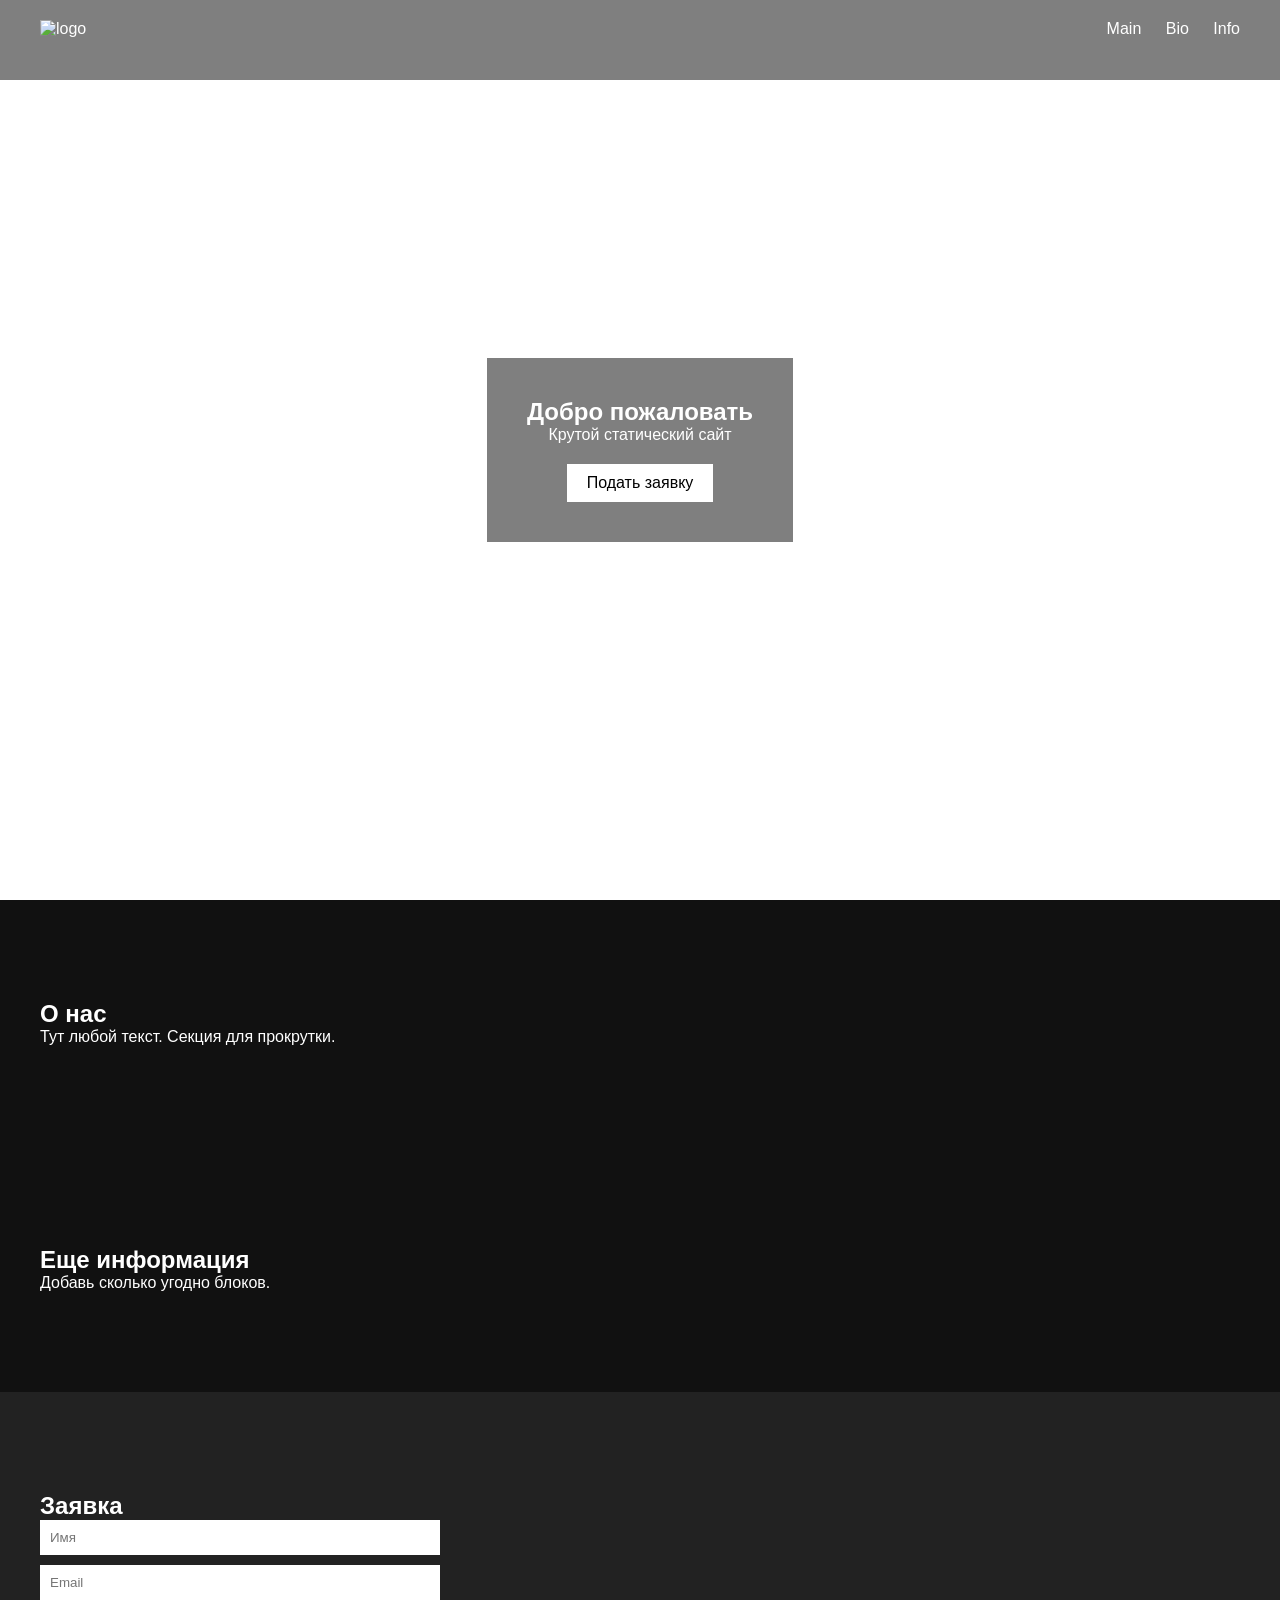
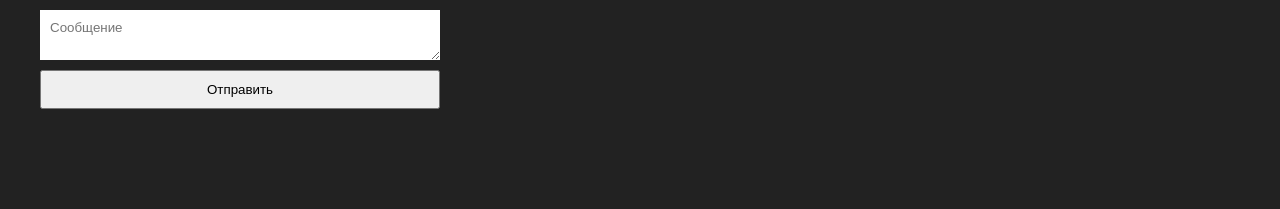
==== index.html @ 3dc8170d "init" ====
<!DOCTYPE html>
<html lang="ru">
<head>
  <meta charset="UTF-8">
  <title>My Site</title>
  <meta name="viewport" content="width=device-width, initial-scale=1.0">
  <link rel="stylesheet" href="style.css">
</head>
<body>

<header class="header">
  <img src="pic1.png" class="logo" alt="logo">
  <nav>
    <a href="/main/">Main</a>
    <a href="/bio/">Bio</a>
    <a href="/info/">Info</a>
  </nav>
</header>

<section class="hero">
  <div class="overlay">
    <h1>Добро пожаловать</h1>
    <p>Крутой статический сайт</p>
    <a href="#form" class="btn">Подать заявку</a>
  </div>
</section>

<section class="content">
  <h2>О нас</h2>
  <p>Тут любой текст. Секция для прокрутки.</p>
</section>

<section class="content">
  <h2>Еще информация</h2>
  <p>Добавь сколько угодно блоков.</p>
</section>

<section id="form" class="form-section">
  <h2>Заявка</h2>

  <form id="contact-form">
    <input type="text" name="name" placeholder="Имя" required>
    <input type="email" name="email" placeholder="Email" required>
    <textarea name="message" placeholder="Сообщение"></textarea>
    <button type="submit">Отправить</button>
  </form>

  <p id="status"></p>
</section>

<script src="app.js"></script>
</body>
</html>
---- style.css ----
* {
  margin: 0;
  padding: 0;
  box-sizing: border-box;
  font-family: sans-serif;
}

body {
  color: white;
}

/* HEADER */
.header {
  position: fixed;
  width: 100%;
  display: flex;
  justify-content: space-between;
  padding: 20px 40px;
  background: rgba(0,0,0,0.5);
  z-index: 10;
}

.logo {
  height: 40px;
}

nav a {
  margin-left: 20px;
  color: white;
  text-decoration: none;
}

/* HERO */
.hero {
  height: 100vh;
  background: url('pic2.jpg') center/cover no-repeat fixed;
  display: flex;
  justify-content: center;
  align-items: center;
}

.overlay {
  text-align: center;
  background: rgba(0,0,0,0.5);
  padding: 40px;
}

.btn {
  display: inline-block;
  margin-top: 20px;
  padding: 10px 20px;
  background: white;
  color: black;
  text-decoration: none;
}

/* CONTENT */
.content {
  padding: 100px 40px;
  background: #111;
}

/* FORM */
.form-section {
  padding: 100px 40px;
  background: #222;
}

form {
  display: flex;
  flex-direction: column;
  max-width: 400px;
}

input, textarea {
  margin-bottom: 10px;
  padding: 10px;
  border: none;
}

button {
  padding: 10px;
  cursor: pointer;
}
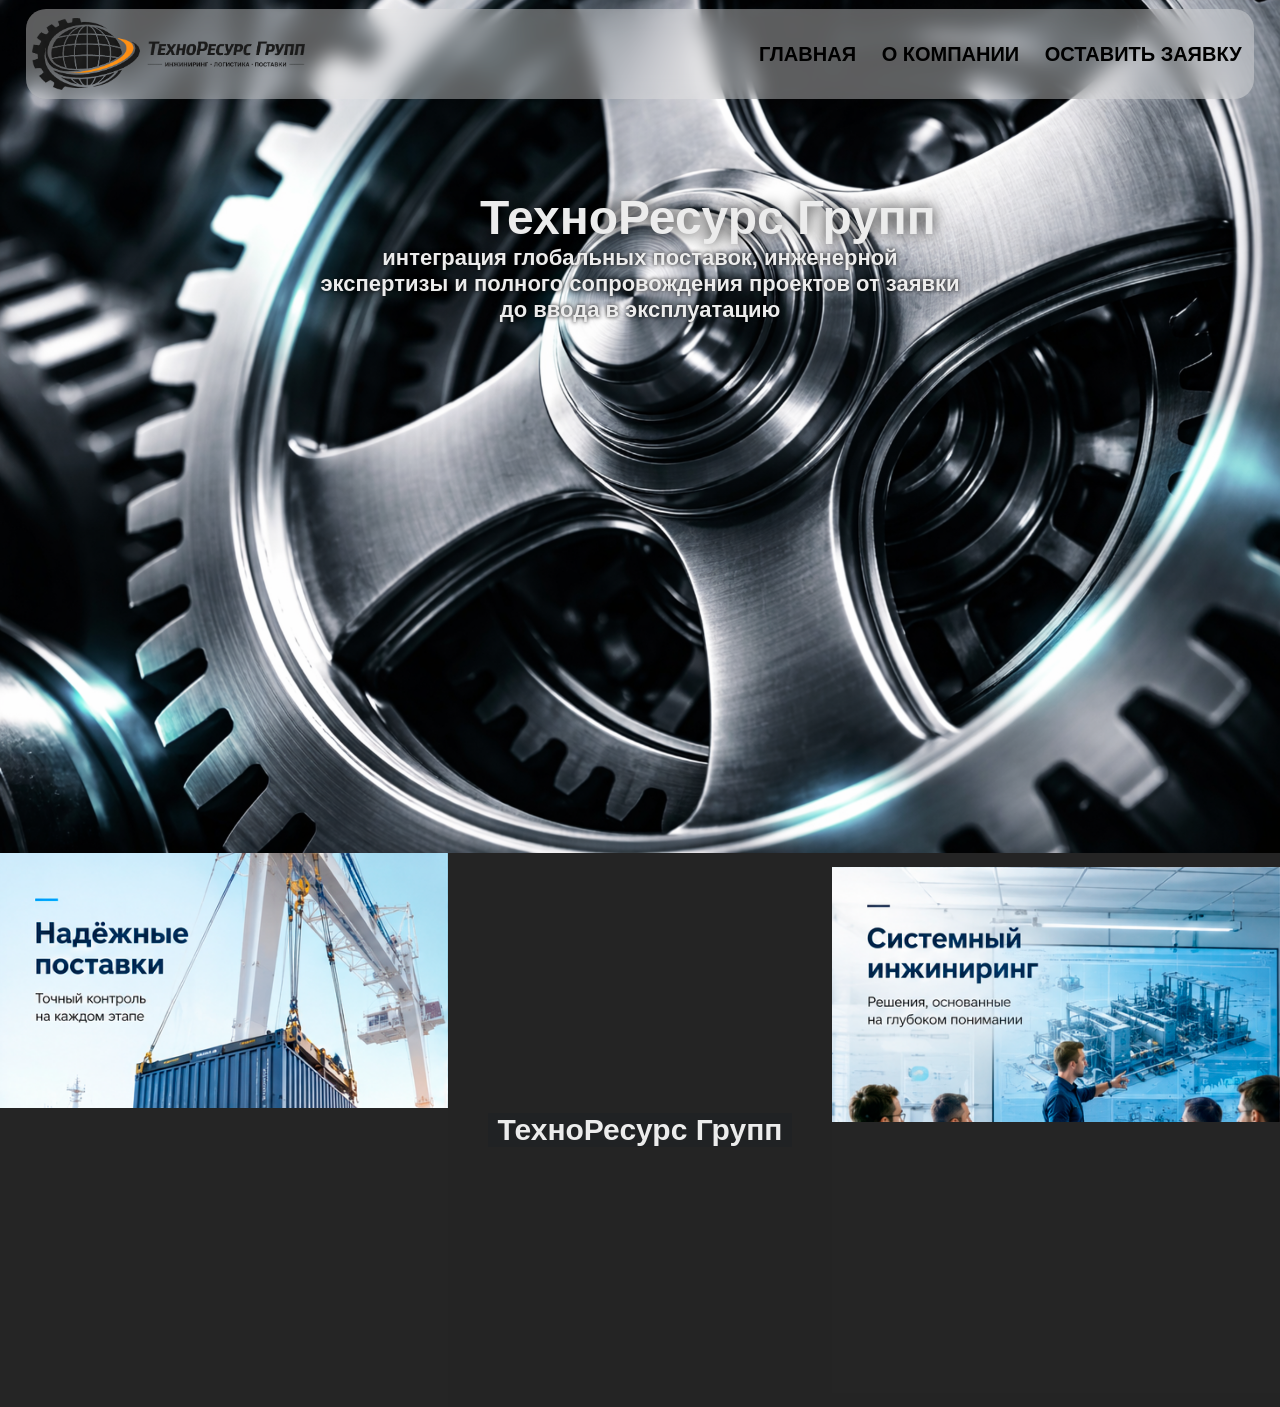
==== commit 2a541fd4: "New" ====
--- a/index.html
+++ b/index.html
@@ -1,53 +1,95 @@
 <!DOCTYPE html>
-<html lang="ru">
+<html>
 <head>
-  <meta charset="UTF-8">
-  <title>My Site</title>
-  <meta name="viewport" content="width=device-width, initial-scale=1.0">
-  <link rel="stylesheet" href="style.css">
+    <link rel="stylesheet" href="style.css">
+    <link rel="stylesheet" href="swiper/swiper.css">
 </head>
 <body>
 
-<header class="header">
-  <img src="pic1.png" class="logo" alt="logo">
-  <nav>
-    <a href="/main/">Main</a>
-    <a href="/bio/">Bio</a>
-    <a href="/info/">Info</a>
-  </nav>
-</header>
+   <div id="hat">
+    <a href="#" class="logo"></a><!-- <img src="logo.png" class="logo" alt="logo"> -->
+    <a href="#" class="menu">ГЛАВНАЯ</a>
+    <a href="#" class="menu">О КОМПАНИИ</a>
+    <a href="#" class="menu">ОСТАВИТЬ ЗАЯВКУ</a>
+   </div>
 
-<section class="hero">
-  <div class="overlay">
-    <h1>Добро пожаловать</h1>
-    <p>Крутой статический сайт</p>
-    <a href="#form" class="btn">Подать заявку</a>
-  </div>
-</section>
+   <div id="helloScreen">
+       <img src="img/tech.png" id="mainPic" alt="Syneratech">
+       <div class="helloScreenTextDiv">
+            <h1 id="helloScreenText">ТехноРесурс Групп</h1>
+            <h2 id="helloScreenText2">интеграция глобальных поставок, инженерной экспертизы и полного сопровождения проектов от заявки до ввода в эксплуатацию</h2>
+       <!-- </div>
+       <div class="helloScreenTextDiv" id="helloScreenTextDiv2">
+       </div> -->
+   </div>
 
-<section class="content">
-  <h2>О нас</h2>
-  <p>Тут любой текст. Секция для прокрутки.</p>
-</section>
 
-<section class="content">
-  <h2>Еще информация</h2>
-  <p>Добавь сколько угодно блоков.</p>
-</section>
+   <!-- <div class="wrapper"> -->
+    <div class="block2">
 
-<section id="form" class="form-section">
-  <h2>Заявка</h2>
+        <div class="swiper">
+            
+            <div class="swiper-wrapper">
+                
+                <div class="swiper-slide">
+                    <img src="img/a1.png">
+                    <h2 class="textInSwiper">Прямые поставки от производителей</h2>
+                </div>
+                
+                <div class="swiper-slide">
+                    <img src="img/a2.png">
+                    <h2 class="textInSwiper">some text2</h2>
+                </div>
+                
+                <div class="swiper-slide">
+                    <img src="img/a3.png">
+                    <h2 class="textInSwiper">some text3</h2>
+                </div>
+                
+            </div>
+            
+            <div class="swiper-button-next"></div>
+            <div class="swiper-button-prev"></div>
+            <!-- <div class="swiper-pagination"></div> -->
+            
+        </div>
+        <div class="block2MainText">
+            <h1 class="labelBlock2">ТехноРесурс Групп</h1>
+        </div>
+        <div class="swiper">
+            
+            <div class="swiper-wrapper">
+                
+                <div class="swiper-slide">
+                    <img src="img/a4.png">
+                    <h2 class="textInSwiper">some text</h2>
+                </div>
+                
+                <div class="swiper-slide">
+                    <img src="img/a5.png">
+                    <h2 class="textInSwiper">some text2</h2>
+                </div>
+                
+                <div class="swiper-slide">
+                    <img src="img/a6.png">
+                    <h2 class="textInSwiper">some text3</h2>
+                </div>
+                
+            </div>
+            
+            <div class="swiper-button-next"></div>
+            <div class="swiper-button-prev"></div>
+            <!-- <div class="swiper-pagination"></div> -->
+            
+        </div>
+    </div>
+    <!-- </div> -->
 
-  <form id="contact-form">
-    <input type="text" name="name" placeholder="Имя" required>
-    <input type="email" name="email" placeholder="Email" required>
-    <textarea name="message" placeholder="Сообщение"></textarea>
-    <button type="submit">Отправить</button>
-  </form>
+   <!-- <div>
+    <img href="img/logo2.png">
+   </div> -->
 
-  <p id="status"></p>
-</section>
-
-<script src="app.js"></script>
+   <script src="swiper/swiper.js"></script>
+    <script src="script.js"></script>
 </body>
 </html>
--- a/style.css
+++ b/style.css
@@ -1,84 +1,214 @@
 * {
-  margin: 0;
-  padding: 0;
-  box-sizing: border-box;
-  font-family: sans-serif;
-}
+    margin: 0;
+    padding: 0;
+    box-sizing: border-box;
+}
+
 
 body {
-  color: white;
-}
-
-/* HEADER */
-.header {
-  position: fixed;
-  width: 100%;
-  display: flex;
-  justify-content: space-between;
-  padding: 20px 40px;
-  background: rgba(0,0,0,0.5);
-  z-index: 10;
+    margin: 0;
+    /* background: #1e1e1e; */
+    background: #242424;
+    font-family: Arial;
+}
+
+#hat {
+    backdrop-filter: blur(10px);
+    position: fixed;
+    top: 1%;
+    left: 2%;
+    width: 96%;
+    height: 10%;
+
+    /* margin: 0 auto; */
+    z-index: 1000;
+    /* background: white; */
+    background: rgba(230,230,230,0.4);
+    border-radius: 20px;
+    opacity: 20;
+    flex-direction: row;
+    display: flex;
+    align-items: center;
+    justify-content: space-between;
 }
 
 .logo {
-  height: 40px;
-}
-
-nav a {
-  margin-left: 20px;
-  color: white;
-  text-decoration: none;
-}
-
-/* HERO */
-.hero {
-  height: 100vh;
-  background: url('pic2.jpg') center/cover no-repeat fixed;
-  display: flex;
-  justify-content: center;
-  align-items: center;
-}
-
-.overlay {
-  text-align: center;
-  background: rgba(0,0,0,0.5);
-  padding: 40px;
-}
-
-.btn {
-  display: inline-block;
-  margin-top: 20px;
-  padding: 10px 20px;
-  background: white;
-  color: black;
-  text-decoration: none;
-}
-
-/* CONTENT */
-.content {
-  padding: 100px 40px;
-  background: #111;
-}
-
-/* FORM */
-.form-section {
-  padding: 100px 40px;
-  background: #222;
-}
-
-form {
-  display: flex;
-  flex-direction: column;
-  max-width: 400px;
-}
-
-input, textarea {
-  margin-bottom: 10px;
-  padding: 10px;
-  border: none;
+    /* display: inline-block; */
+    height: 80%;
+    width: 30%;
+
+    /* max-width: 10vw; */
+    /* padding: 0.5vw; */
+    margin-left: 0.5vw;
+    margin-right: auto; /* Занимает все место справа */
+    transition-duration: 0.25s;
+    background-image: url(img/logo.png);
+    background-size: contain;
+    background-repeat: no-repeat;
+    background-position: left;
+}
+
+.logo:hover {
+    transform: scale(1.02);
+}
+
+.menu {
+    font-size: clamp(8px, 2vw, 20px);
+    color: #000;
+    text-decoration: none;
+    padding: 0 1vw 0 1vw;
+    font-weight: bold;
+    /* font-size: clamp(8px, 20px); */
+    transition-duration: 0.25s;
+}
+.menu:hover {
+    color: #ececec;
+    transform: scale(1.03);
+}
+
+#mainPic {
+    display: block;
+    width: 100%;
+}
+
+#helloScreen {
+    position: relative;
+    
+}
+
+.helloScreenTextDiv {
+    color: #ececec;
+    top: 20vw;
+    left: 50%;
+    transform: translate(-50%, -50%);
+    position: absolute;
+    align-items: center;
+}
+/* #helloScreenTextDiv2 {
+    top: 36%;
+} */
+
+#helloScreenText {
+    font-size: clamp(20px, 4vw, 48px);
+    margin-left: 25%;
+    font-weight: bold;
+    text-shadow: 0 0 15px black;
+    /* font-size: clamp(16px, 2vw 40px); */
+    /* font-size: clamp(16px, 20vw 50px); */
+    /* font-size: 3rem; */
+    /* font-size: 50px; */
+    transition-duration: 0.25s;
+}
+#helloScreenText:hover {
+    /* transform: scale(1.005); */
+}
+#helloScreenText2 {
+    font-size: clamp(8px, 2vw, 22px);
+    font-weight: bold;
+    text-shadow: 0 0 4px black;
+    /* font-size: 22px; */
+    text-align: center;
+    transition-duration: 0.25s;
+}
+
+/* .wrapper {
+    display: flex;
+
+    justify-content: flex-start;
+} */
+.swiper {
+    background-color: #252525;
+    margin-left: 0;
+    margin-right: auto;
+    width: 35%;
+    height: 35%;
+}
+
+.swiper-slide img {
+    width: 100%;
+    height: 100%;
+    object-fit: cover;
+    display: block;
+}
+
+.block2 {
+    
+    /* display: block; */
+    
+    display: flex;
+    align-items: center;
+    justify-content: space-between;
+    gap: 40px;
+}
+
+.block2MainText {
+    
+    /* margin-left: 25%; */
+    background-color: #202224;
+    flex: 1;
+    width: 30%;
+
+    /* justify-content: center; */
+    align-items: center;
+    display: flex;
+    justify-content: center; /* по горизонтали */
+    align-items: center;     /* по вертикали */
+}
+
+.labelBlock2 {
+    font-size: 30px;
+    color: #ececec;
+    font-weight: bold;
+    font-family: sans-serif;
+}
+
+.textInSwiper {
+    color: #ececec;
+    padding: 20px 0 30px 40px;
+}
+
+@media (max-width: 768px) {
+    .block2 {
+        display: block;
+        flex-direction: column;
+    }
+    .swiper {
+        width: 100%;
+    }
+}
+
+/* .card {
+    width: 300px;
+    padding: 20px;
+    flex-direction: row;
+    background: white;
+    border-radius: 20px;
 }
 
 button {
-  padding: 10px;
-  cursor: pointer;
-}+    background: black;
+    color: white;
+    border: none;
+    padding: 10% 15%;
+    border-radius: 5px;
+    transition: 0.1s;
+}
+
+button:hover {
+    background: yellow;
+    translate: scale(3);
+}
+
+/* @keyframes move {
+    from {
+        transform: translateX(0);
+    }
+
+    to {
+        transform: translateX(200px);
+    }
+}
+
+button {
+    animation: move 2s infinite;
+} */  
